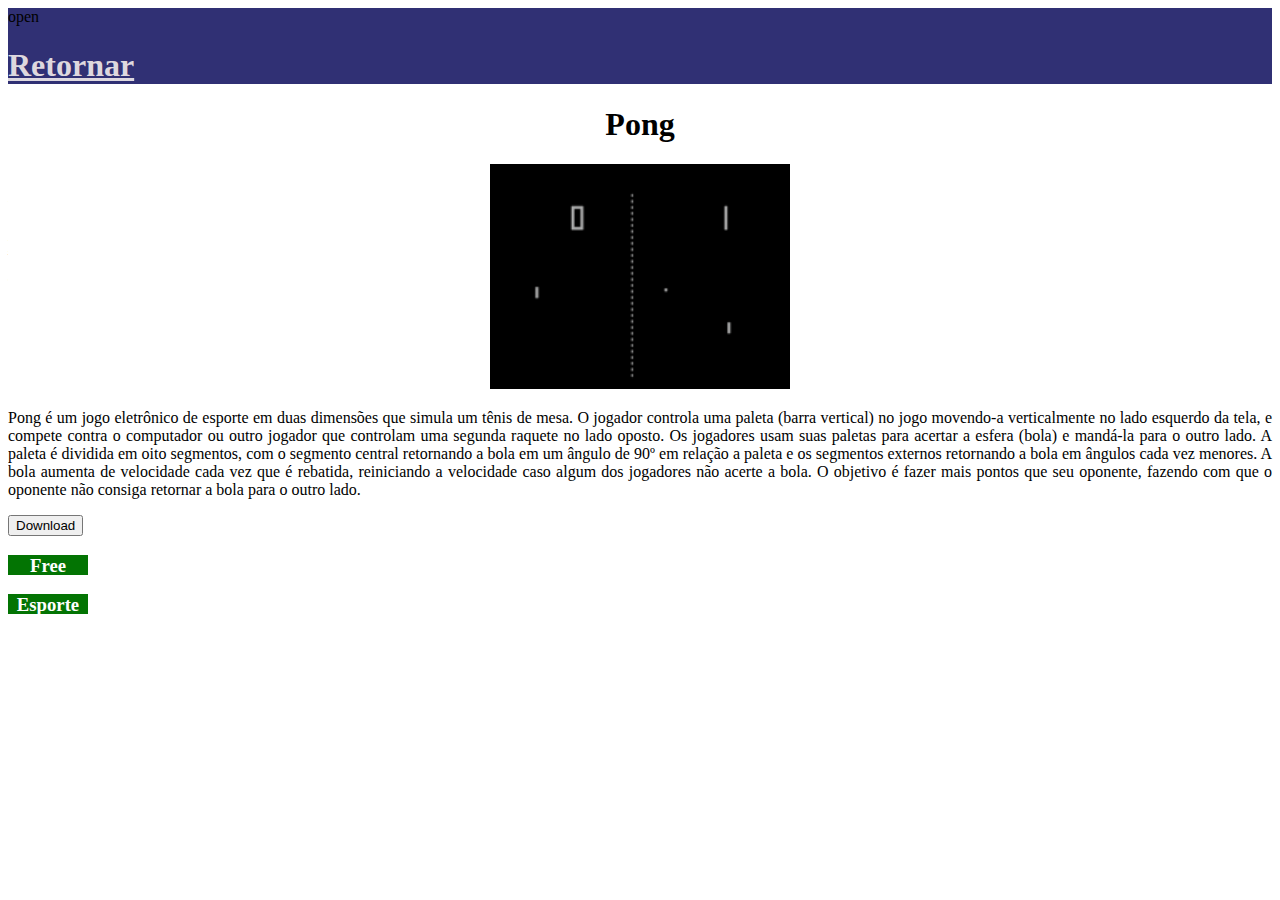
==== pagina-jogo.html @ f1372bf3 "Add files via upload" ====
<!DOCTYPE html>
<html lang="en">
<head>
    <link rel="stylesheet" href="style.css">
    <meta charset="UTF-8">
    <meta name="viewport" content="width=device-width, initial-scale=1.0">
    <title>Nome-jogo</title>
</head>

<body>
    <header>
        <!--- tres risquinhos dos sites chiques lá-->
            <div id="mySidenav" class="sidenav">
                <a href="javascript:void(0)" class="closebtn" onclick="closeNav()">&times;</a>
                <a href="index.html">Home</a>
                <a href="store.html">Store</a>
            </div>
            <span onclick="openNav()">open</span>

            <a href="store.html" style="color:rgba(240, 234, 234, 0.904)"> <h1>Retornar</h1></a>
    </header> 
    <main>
        <div>
            <h1 class="titulo-jogo">Pong</h1>
            <p class="imagem-jogo"><img src="pong.png"></p>
            <p class="descricao-jogo">Pong é um jogo eletrônico de esporte em duas dimensões que simula um tênis de mesa. O jogador controla uma paleta (barra vertical) 
            no jogo movendo-a verticalmente no lado esquerdo da tela, e compete contra o computador ou outro jogador que controlam uma segunda raquete no lado oposto. 
            Os jogadores usam suas paletas para acertar a esfera (bola) e mandá-la para o outro lado. A paleta é dividida em oito segmentos, 
            com o segmento central retornando a bola em um ângulo de 90º em relação a paleta e os segmentos externos retornando a bola em ângulos cada vez menores. 
            A bola aumenta de velocidade cada vez que é rebatida, reiniciando a velocidade caso algum dos jogadores não acerte a bola. 
            O objetivo é fazer mais pontos que seu oponente, fazendo com que o oponente não consiga retornar a bola para o outro lado.</p>
            <button>Download</button>
            <h3 class="preço">Free</h3>
            <h3 class="genero">Esporte</h3>
        </div>
    </main>
</body>
</html>
---- style.css ----
/* Header */
header{
    background-color: rgb(48, 48, 116);
}

.header-title{
    text-align: center;
    display: inline;
    padding: 10px;
}

.header-store{
 text-align: left;
}

.icon{
    width: 30px;
    height: 30px;
}

.riscos{
    width: 35px;
    height: 5px;
    background-color: black;
    margin: 6px 0;
}

/* O CODIGO GIGANTESCO DOS RISQUINHO*/


/* The side navigation menu */
.sidenav {
    height: 100%; /* 100% Full-height */
    width: 0; /* 0 width - change this with JavaScript */
    position: fixed; /* Stay in place */
    z-index: 1; /* Stay on top */
    top: 0;
    left: 0;
    background-color: #111; /* Black*/
    overflow-x: hidden; /* Disable horizontal scroll */
    padding-top: 60px; /* Place content 60px from the top */
    transition: 0.5s; /* 0.5 second transition effect to slide in the sidenav */
}

  
  /* The navigation menu links */
  .sidenav a {
    padding: 8px 8px 8px 32px;
    text-decoration: none;
    font-size: 25px;
    color: #818181;
    display: block;
    transition: 0.3s;
}

  
  /* When you mouse over the navigation links, change their color */
  .sidenav a:hover {
    color: #f1f1f1;
}

  
  /* Position and style the close button (top right corner) */
  .sidenav .closebtn {
    position: absolute;
    top: 0;
    right: 25px;
    font-size: 36px;
    margin-left: 50px;
}

  
  /* Style page content - use this if you want to push the page content to the right when you open the side navigation */
  #main {
    transition: margin-left .5s;
    padding: 20px;
}

  
  /* On smaller screens, where height is less than 450px, change the style of the sidenav (less padding and a smaller font size) */
  @media screen and (max-height: 450px) {
    .sidenav {padding-top: 15px;}
    .sidenav a {font-size: 18px;}
}




/* caixa dos jogos*/
div li{
    width: 300px;
    height: 500px;
    display: inline-block;
}

.price-games{
    display: grid;
    
}
.title-game{
    color: rgb(0, 16, 241);
}

/* CLASSES DO INDEX*/

.tres-riscos{
    height:50px;
    width: 50px;
}

.video-praticamente{
    height: 400px;
    width: 600px;
    padding-bottom: 20px;
}

img{
    width: 300px;
}

/*pagina jogo*/
.content-director{
    display: inline;
    padding-right: 50px;
    padding-left: 50px;
}


/*FOOTER/ PÉZADOR*/
footer{
    text-align: center;
    background-color: rgb(48, 48, 116);
}

.texto-rodapé{
    color: white;
}

.titulo-jogo{
    text-align: center;
}

.imagem-jogo{
    text-align: center;
    padding: 0%;
}

.descricao-jogo{
    text-align: center;
    text-align: justify;
}
.preço{
    color: rgb(255, 255, 255);
    width: 80px;	
    height: 20px;	
    background-color: rgb(3, 116, 3);	
    position: relative;
    text-align: center;
}

.genero{
    color: rgb(255, 255, 255);
    width: 80px;	
    height: 20px;	
    background-color: rgb(3, 116, 3);	
    position: relative;
    text-align: center;
}
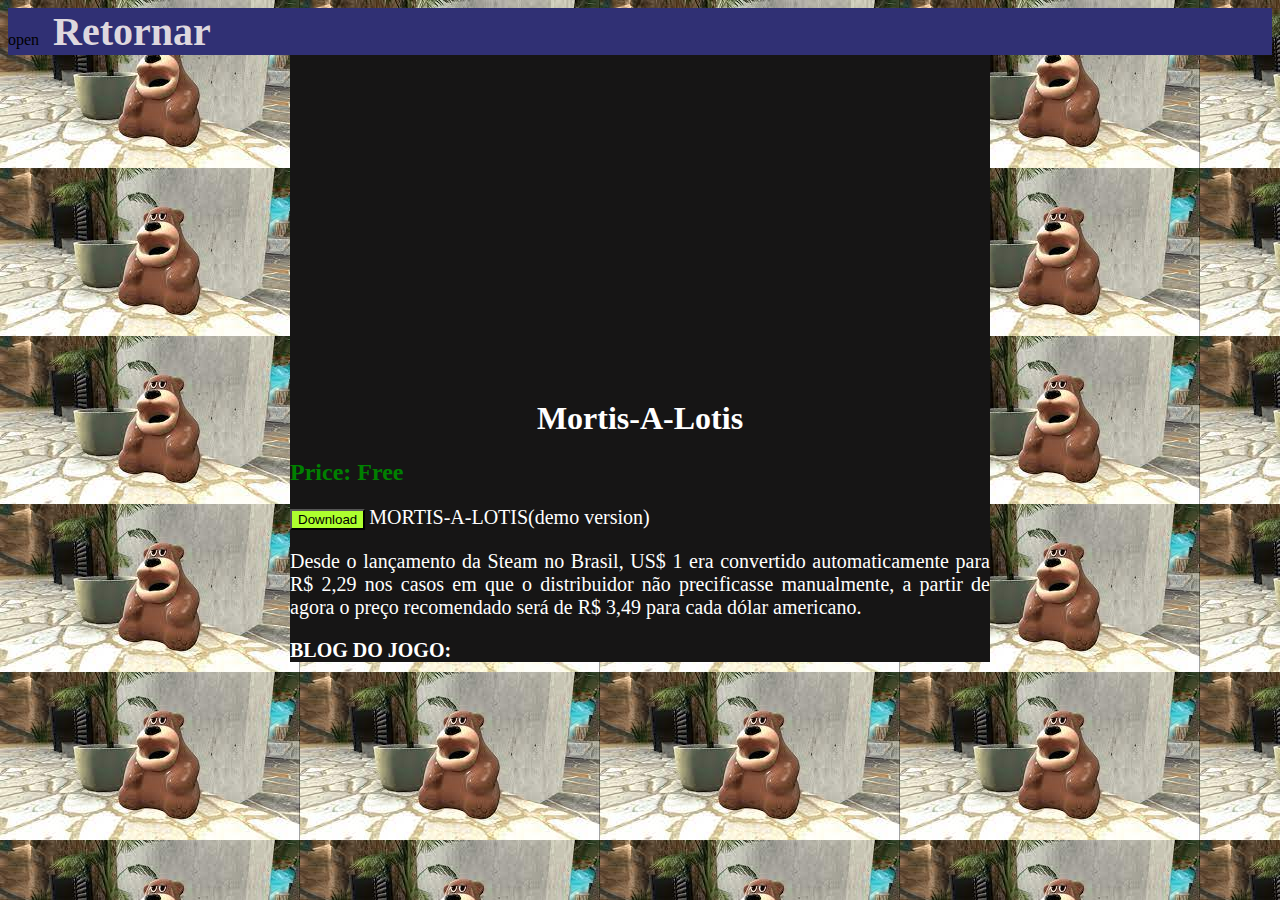
==== commit b3b94560: "Add files via upload" ====
--- a/pagina-jogo.html
+++ b/pagina-jogo.html
@@ -7,7 +7,7 @@
     <title>Nome-jogo</title>
 </head>
 
-<body>
+<body class="page-download">
     <header>
         <!--- tres risquinhos dos sites chiques lá-->
             <div id="mySidenav" class="sidenav">
@@ -17,22 +17,21 @@
             </div>
             <span onclick="openNav()">open</span>
 
-            <a href="store.html" style="color:rgba(240, 234, 234, 0.904)"> <h1>Retornar</h1></a>
-    </header> 
+
+        <a href="store.html "><h1 class="header-title" style="color:rgba(240, 234, 234, 0.904)">Retornar</h1></a>
+    </header>
     <main>
-        <div>
-            <h1 class="titulo-jogo">Pong</h1>
-            <p class="imagem-jogo"><img src="pong.png"></p>
-            <p class="descricao-jogo">Pong é um jogo eletrônico de esporte em duas dimensões que simula um tênis de mesa. O jogador controla uma paleta (barra vertical) 
-            no jogo movendo-a verticalmente no lado esquerdo da tela, e compete contra o computador ou outro jogador que controlam uma segunda raquete no lado oposto. 
-            Os jogadores usam suas paletas para acertar a esfera (bola) e mandá-la para o outro lado. A paleta é dividida em oito segmentos, 
-            com o segmento central retornando a bola em um ângulo de 90º em relação a paleta e os segmentos externos retornando a bola em ângulos cada vez menores. 
-            A bola aumenta de velocidade cada vez que é rebatida, reiniciando a velocidade caso algum dos jogadores não acerte a bola. 
-            O objetivo é fazer mais pontos que seu oponente, fazendo com que o oponente não consiga retornar a bola para o outro lado.</p>
-            <button>Download</button>
-            <h3 class="preço">Free</h3>
-            <h3 class="genero">Esporte</h3>
+        <div class="desc-page">
+            <img class="video-praticamente" href="images.png">
+            <h1 style="color:white" class="title-game-page">Mortis-A-Lotis</h1>
+            <h2 style="color:green">Price: Free</h2>
+            <button>Download</button> <text class="text-page">MORTIS-A-LOTIS(demo version)</text>
+            <p class="text-page">Desde o lançamento da Steam no Brasil, US$ 1 era convertido automaticamente para R$ 2,29 nos casos em que o distribuidor não precificasse manualmente, a partir de agora o preço recomendado será de R$ 3,49 para cada dólar americano.</p>
+            <h2 class="text-page">BLOG DO JOGO:</h2>
+            <div class="creator-blogs">
+                
+            </div>
         </div>
-    </main>
+    </main> 
 </body>
 </html>--- a/style.css
+++ b/style.css
@@ -4,9 +4,10 @@
 }
 
 .header-title{
-    text-align: center;
     display: inline;
     padding: 10px;
+    color:rgba(240, 234, 234, 0.904);
+    font-size: 40px;
 }
 
 .header-store{
@@ -91,14 +92,15 @@
     width: 300px;
     height: 500px;
     display: inline-block;
+    padding-left: 10px;
 }
 
 .price-games{
-    display: grid;
-    
+    display: flex;
 }
-.title-game{
-    color: rgb(0, 16, 241);
+
+a{
+    text-decoration: none;
 }
 
 /* CLASSES DO INDEX*/
@@ -109,9 +111,10 @@
 }
 
 .video-praticamente{
-    height: 400px;
-    width: 600px;
+    height: 300px;
+    width: auto;
     padding-bottom: 20px;
+    margin: auto;
 }
 
 img{
@@ -119,51 +122,39 @@
 }
 
 /*pagina jogo*/
+
 .content-director{
     display: inline;
     padding-right: 50px;
     padding-left: 50px;
 }
 
+button{
+    background-color: greenyellow;
+} 
 
+.desc-page{
+    width: 700px;
+    text-align: center;
+    text-align: justify;
+    background-color: #161515;
+    margin: auto;
+}
+
+.title-game-page{
+    text-align: center;
+}
+
+.text-page{
+    font-size: 20px;
+    color: white;
+}
+
+.page-download{
+    background-image: url(background-image.jpeg);
+}
 /*FOOTER/ PÉZADOR*/
 footer{
     text-align: center;
-    background-color: rgb(48, 48, 116);
 }
 
-.texto-rodapé{
-    color: white;
-}
-
-.titulo-jogo{
-    text-align: center;
-}
-
-.imagem-jogo{
-    text-align: center;
-    padding: 0%;
-}
-
-.descricao-jogo{
-    text-align: center;
-    text-align: justify;
-}
-.preço{
-    color: rgb(255, 255, 255);
-    width: 80px;	
-    height: 20px;	
-    background-color: rgb(3, 116, 3);	
-    position: relative;
-    text-align: center;
-}
-
-.genero{
-    color: rgb(255, 255, 255);
-    width: 80px;	
-    height: 20px;	
-    background-color: rgb(3, 116, 3);	
-    position: relative;
-    text-align: center;
-}
-
